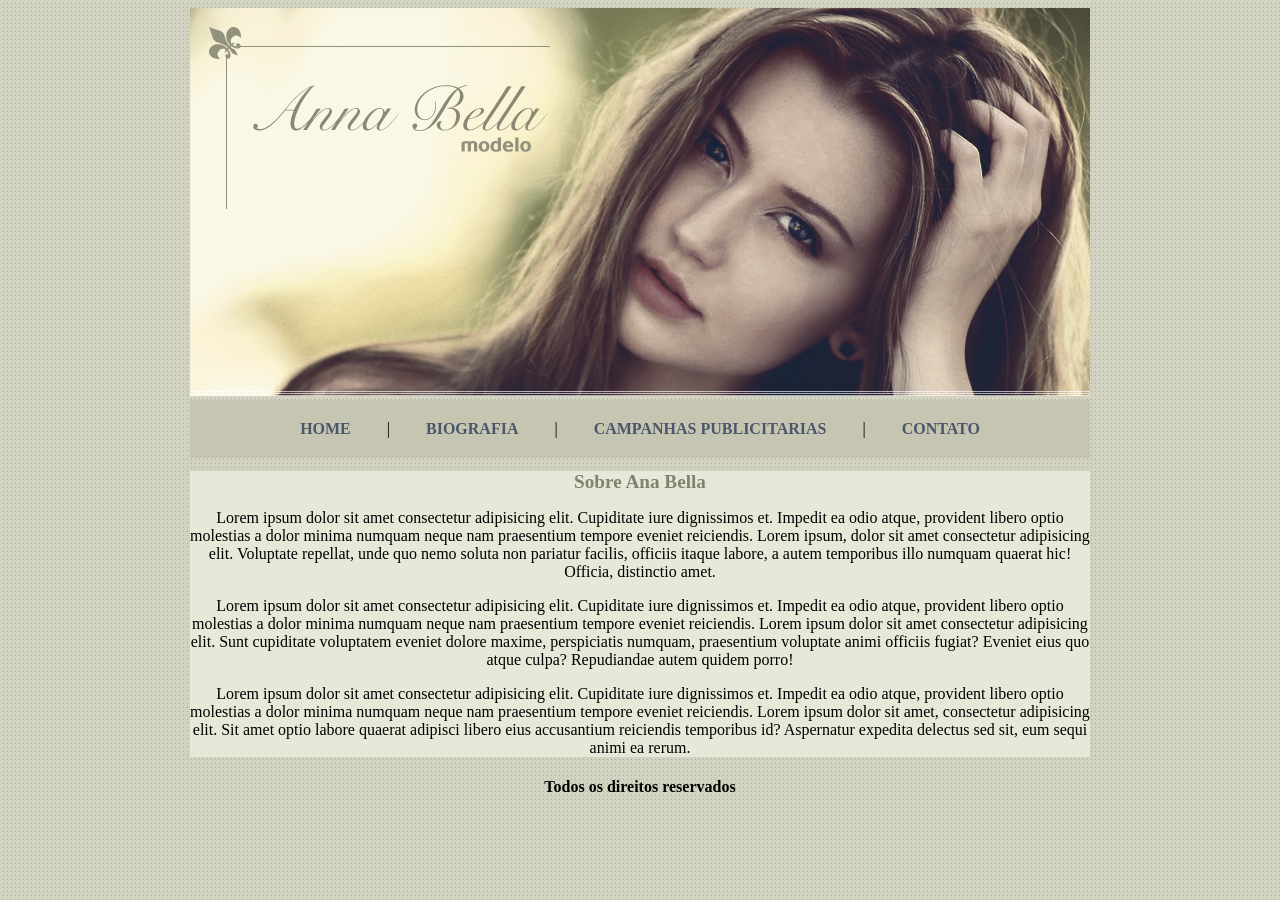
==== index.html @ 07b23f8c "feat: cria página Anna Bella com conceitos intermediários de CSS" ====
<!DOCTYPE html>
<html lang="en">
<head>
    <meta charset="UTF-8">
    <meta name="viewport" content="width=device-width, initial-scale=1.0">
    <title>Ana Bella</title>

    <link rel="stylesheet" href="styles.css">

</head>
<body>

    <div id="principal">

        <img src="img/capa.png" alt="Ana Bella">

        <div id="menu">
            <a href="index.html">HOME</a> |
            <a href="biografia.html">BIOGRAFIA</a> |
            <a href="campanhas.html">CAMPANHAS PUBLICITARIAS</a> |
            <a href="contato.html">CONTATO</a> 
        </div>

        <div id="conteudo">

            <h1>Sobre Ana Bella</h1>

            <p>
                Lorem ipsum dolor sit amet consectetur adipisicing elit. Cupiditate iure dignissimos et. Impedit ea odio atque, provident libero optio molestias a dolor minima numquam neque nam praesentium tempore eveniet reiciendis. Lorem ipsum, dolor sit amet consectetur adipisicing elit. Voluptate repellat, unde quo nemo soluta non pariatur facilis, officiis itaque labore, a autem temporibus illo numquam quaerat hic! Officia, distinctio amet.
            </p>

            <p>
                Lorem ipsum dolor sit amet consectetur adipisicing elit. Cupiditate iure dignissimos et. Impedit ea odio atque, provident libero optio molestias a dolor minima numquam neque nam praesentium tempore eveniet reiciendis. Lorem ipsum dolor sit amet consectetur adipisicing elit. Sunt cupiditate voluptatem eveniet dolore maxime, perspiciatis numquam, praesentium voluptate animi officiis fugiat? Eveniet eius quo atque culpa? Repudiandae autem quidem porro!
            </p>

            <p>
                Lorem ipsum dolor sit amet consectetur adipisicing elit. Cupiditate iure dignissimos et. Impedit ea odio atque, provident libero optio molestias a dolor minima numquam neque nam praesentium tempore eveniet reiciendis. Lorem ipsum dolor sit amet, consectetur adipisicing elit. Sit amet optio labore quaerat adipisci libero eius accusantium reiciendis temporibus id? Aspernatur expedita delectus sed sit, eum sequi animi ea rerum.
            </p>

        </div> <!--Conteudo-->


        <div id="rodape">

            <h4>Todos os direitos reservados</h4>

        </div>

    </div> <!--Principal-->
    
</body>
</html>
---- styles.css ----
body {

    background: #d2d2c1 url('img/fundo.png');
}


#principal{

    width: 900px;
    margin: auto auto;
}



#menu {

    background: #c5c5b2;
    padding: 20px;
    text-align: center;
    

}

a {

    color: #4b566a;
    text-decoration: none;
    font-weight: bold;
    padding: 1em 2em;
}

h1{

    color:#828271;
    font-size: 1.2em;
}


#conteudo {

    background: #e8e8d9;
    text-align: center;
    
}


#link{

    color: #4b566a;
    
}

#rodape {

    text-align: center;
}
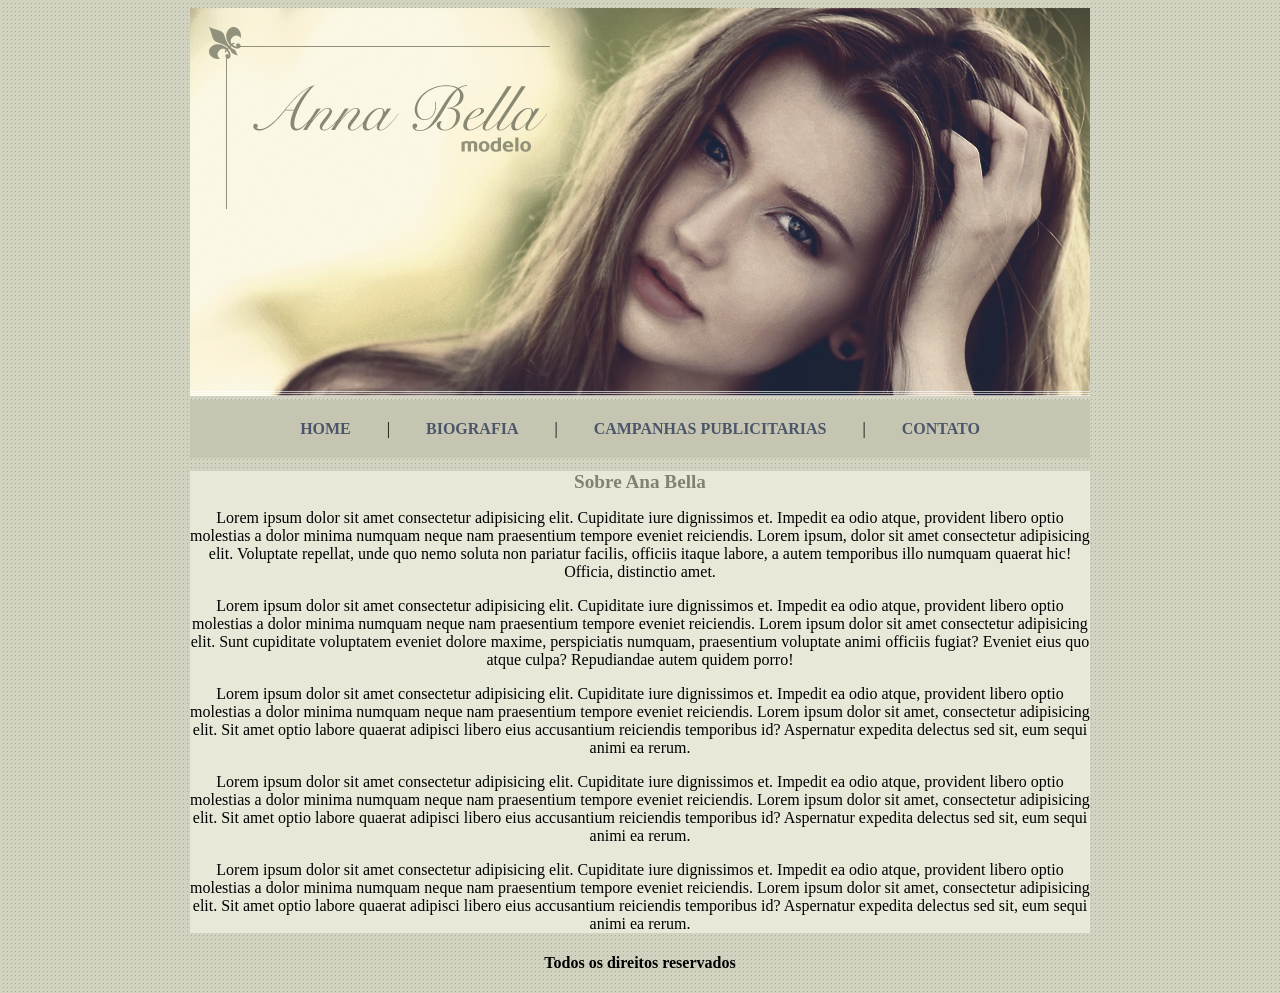
==== commit 7a66bad8: "Adicionando texto" ====
--- a/index.html
+++ b/index.html
@@ -37,6 +37,14 @@
                 Lorem ipsum dolor sit amet consectetur adipisicing elit. Cupiditate iure dignissimos et. Impedit ea odio atque, provident libero optio molestias a dolor minima numquam neque nam praesentium tempore eveniet reiciendis. Lorem ipsum dolor sit amet, consectetur adipisicing elit. Sit amet optio labore quaerat adipisci libero eius accusantium reiciendis temporibus id? Aspernatur expedita delectus sed sit, eum sequi animi ea rerum.
             </p>
 
+            <p>
+                Lorem ipsum dolor sit amet consectetur adipisicing elit. Cupiditate iure dignissimos et. Impedit ea odio atque, provident libero optio molestias a dolor minima numquam neque nam praesentium tempore eveniet reiciendis. Lorem ipsum dolor sit amet, consectetur adipisicing elit. Sit amet optio labore quaerat adipisci libero eius accusantium reiciendis temporibus id? Aspernatur expedita delectus sed sit, eum sequi animi ea rerum.
+            </p>
+
+            <p>
+                Lorem ipsum dolor sit amet consectetur adipisicing elit. Cupiditate iure dignissimos et. Impedit ea odio atque, provident libero optio molestias a dolor minima numquam neque nam praesentium tempore eveniet reiciendis. Lorem ipsum dolor sit amet, consectetur adipisicing elit. Sit amet optio labore quaerat adipisci libero eius accusantium reiciendis temporibus id? Aspernatur expedita delectus sed sit, eum sequi animi ea rerum.
+            </p>
+
         </div> <!--Conteudo-->
 
 
--- a/styles.css
+++ b/styles.css
@@ -29,6 +29,11 @@
     padding: 1em 2em;
 }
 
+a:hover {
+    color: #828271;
+    background-color: #e8e8d9;
+}
+
 h1{
 
     color:#828271;
